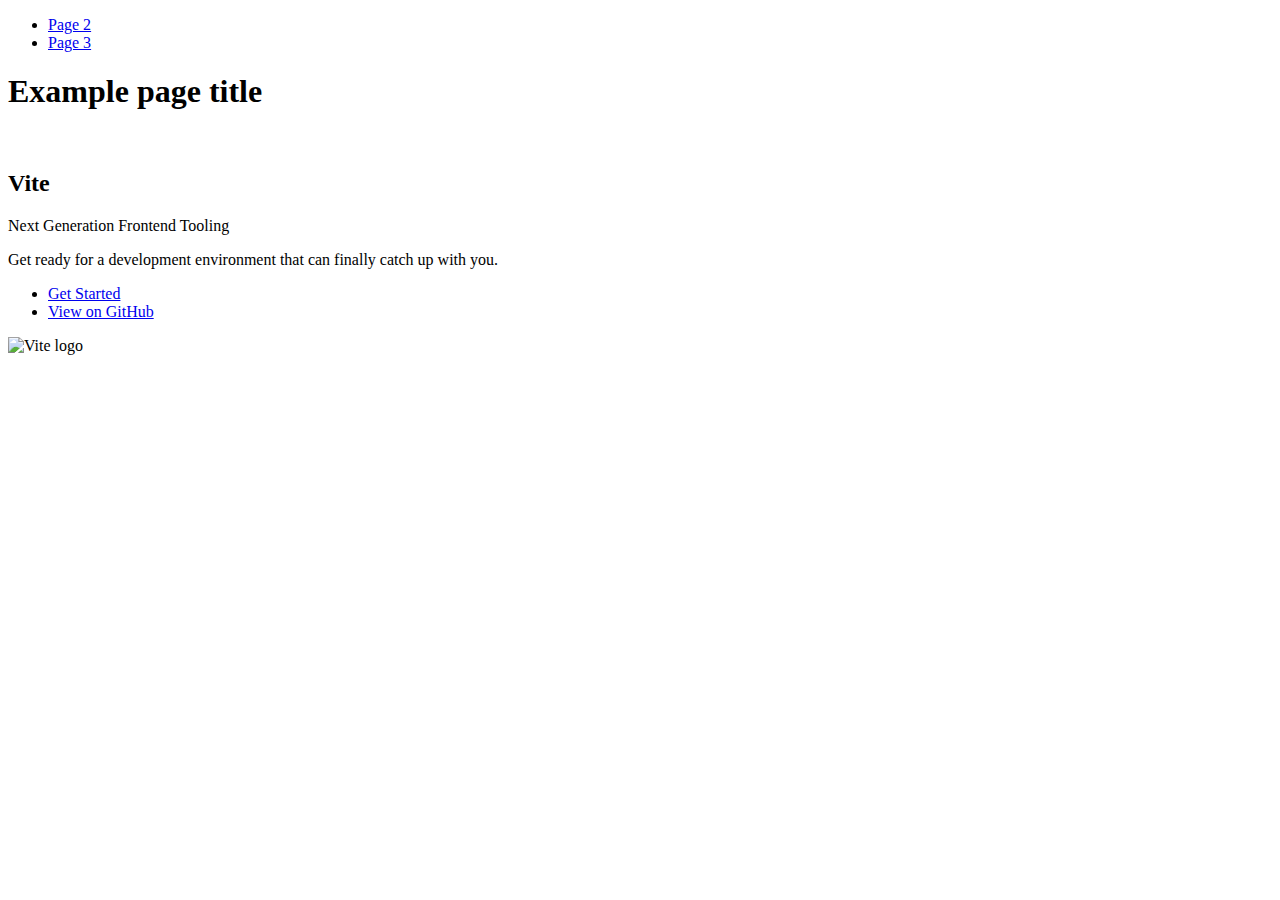
==== index.html @ 3db47c22 "Deploying to gh-pages from @ ArtemNozhenko/goit-js-hw-11@f09537d4ab81e58a9f0e96320bad474a6367ee45 🚀" ====
<!DOCTYPE html>
<html lang="en">
  <head>
    <meta charset="UTF-8" />
    <link rel="icon" type="image/svg+xml" href="/goit-js-hw-11/favicon.svg" />
    <meta name="viewport" content="width=device-width, initial-scale=1.0" />
    <title>Vanilla App Template</title>
    
    <script type="module" crossorigin src="/goit-js-hw-11/commonHelpers.js"></script>
    <link rel="stylesheet" href="/goit-js-hw-11/assets/index-10c40100.css">
  </head>
  <body>
    <header class="header">
  <nav class="nav">
    <ul class="nav-list">
      <li class="nav-item">
        <a href="./page-2.html" class="nav-link">Page 2</a>
      </li>

      <li class="nav-item">
        <a href="./page-3.html" class="nav-link">Page 3</a>
      </li>
    </ul>
  </nav>
</header>


    <section>
      <h1>Example page title</h1>
      <!-- Path to images as from index.html file -->
      <img src="/goit-js-hw-11/assets/javascript-8dac5379.svg" alt="" />
    </section>

    <!-- Loads the specified .html file -->
    <section class="vite-promo">
  <div class="container">
    <div class="wrapper">
      <h2 class="title">
        <span class="gradient">Vite</span>
      </h2>
      <p class="text">Next Generation Frontend Tooling</p>
      <p class="tagline">
        Get ready for a development environment that can finally catch up with
        you.
      </p>

      <ul class="actions">
        <li class="action">
          <a
            class="link"
            href="https://vitejs.dev/guide/"
            target="_blank"
            rel="noopener noreferrer"
            >Get Started</a
          >
        </li>
        <li class="action">
          <a
            class="link"
            href="https://github.com/vitejs/vite"
            target="_blank"
            rel="noopener noreferrer"
            >View on GitHub</a
          >
        </li>
      </ul>
    </div>

    <div class="thumb">
      <!-- Path to images as from index.html file -->
      <img
        class="pic"
        src="/goit-js-hw-11/assets/vite-logo-51249ca9.png"
        alt="Vite logo"
        width="640"
        height="640"
      />
    </div>
  </div>
</section>


    
  </body>
</html>
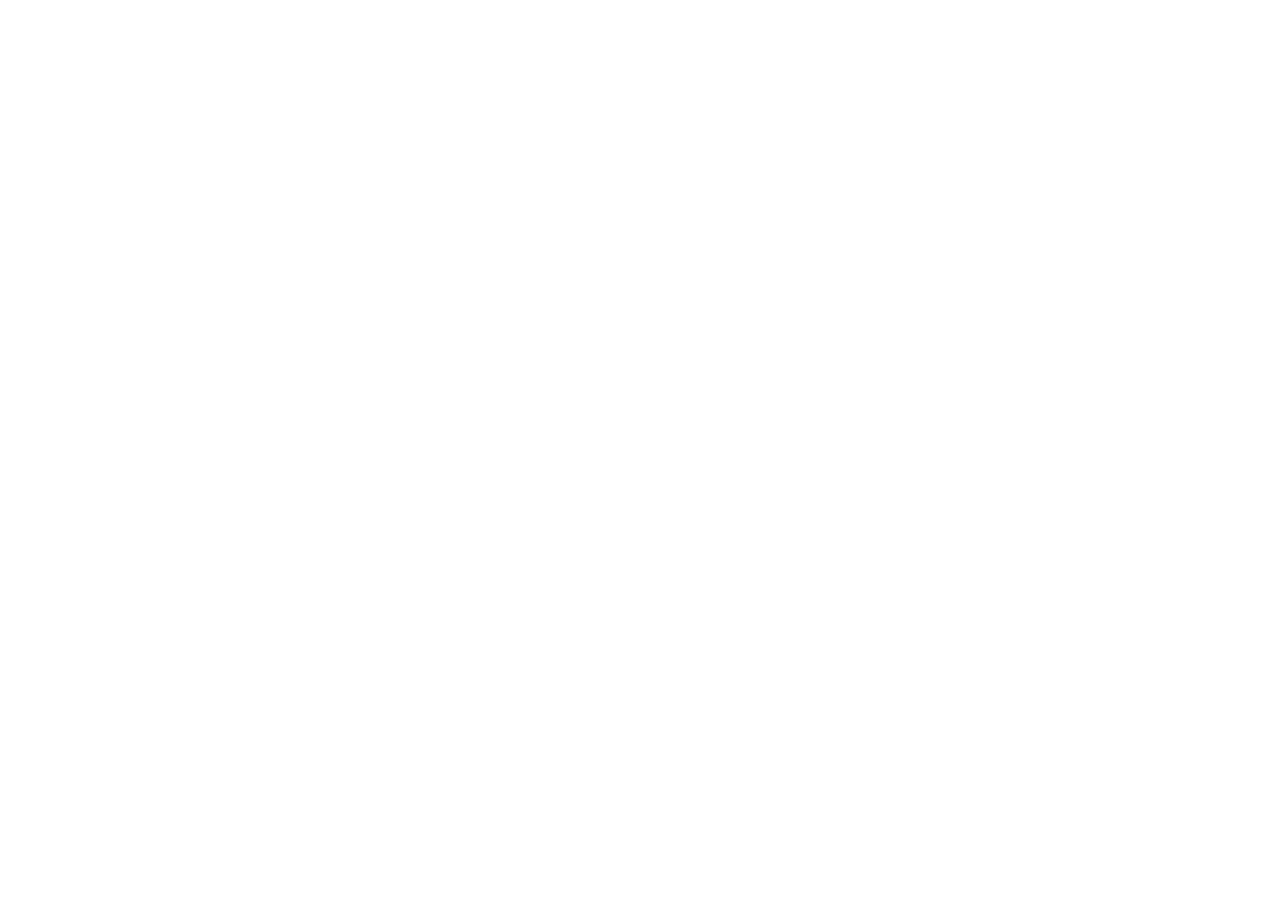
==== commit b67de5ce: "Deploying to gh-pages from @ ArtemNozhenko/goit-js-hw-11@0b1563110cbdccd35de28594f9eb7ab71f7772b5 🚀" ====
--- a/index.html
+++ b/index.html
@@ -2,83 +2,15 @@
 <html lang="en">
   <head>
     <meta charset="UTF-8" />
-    <link rel="icon" type="image/svg+xml" href="/goit-js-hw-11/favicon.svg" />
+    <link rel="icon" type="image/svg+xml" href="/favicon.svg" />
     <meta name="viewport" content="width=device-width, initial-scale=1.0" />
     <title>Vanilla App Template</title>
     
     <script type="module" crossorigin src="/goit-js-hw-11/commonHelpers.js"></script>
-    <link rel="stylesheet" href="/goit-js-hw-11/assets/index-10c40100.css">
+    <link rel="stylesheet" href="/goit-js-hw-11/assets/index-d3b5fc92.css">
   </head>
   <body>
-    <header class="header">
-  <nav class="nav">
-    <ul class="nav-list">
-      <li class="nav-item">
-        <a href="./page-2.html" class="nav-link">Page 2</a>
-      </li>
-
-      <li class="nav-item">
-        <a href="./page-3.html" class="nav-link">Page 3</a>
-      </li>
-    </ul>
-  </nav>
-</header>
-
-
-    <section>
-      <h1>Example page title</h1>
-      <!-- Path to images as from index.html file -->
-      <img src="/goit-js-hw-11/assets/javascript-8dac5379.svg" alt="" />
-    </section>
-
-    <!-- Loads the specified .html file -->
-    <section class="vite-promo">
-  <div class="container">
-    <div class="wrapper">
-      <h2 class="title">
-        <span class="gradient">Vite</span>
-      </h2>
-      <p class="text">Next Generation Frontend Tooling</p>
-      <p class="tagline">
-        Get ready for a development environment that can finally catch up with
-        you.
-      </p>
-
-      <ul class="actions">
-        <li class="action">
-          <a
-            class="link"
-            href="https://vitejs.dev/guide/"
-            target="_blank"
-            rel="noopener noreferrer"
-            >Get Started</a
-          >
-        </li>
-        <li class="action">
-          <a
-            class="link"
-            href="https://github.com/vitejs/vite"
-            target="_blank"
-            rel="noopener noreferrer"
-            >View on GitHub</a
-          >
-        </li>
-      </ul>
-    </div>
-
-    <div class="thumb">
-      <!-- Path to images as from index.html file -->
-      <img
-        class="pic"
-        src="/goit-js-hw-11/assets/vite-logo-51249ca9.png"
-        alt="Vite logo"
-        width="640"
-        height="640"
-      />
-    </div>
-  </div>
-</section>
-
+    <section></section>
 
     
   </body>
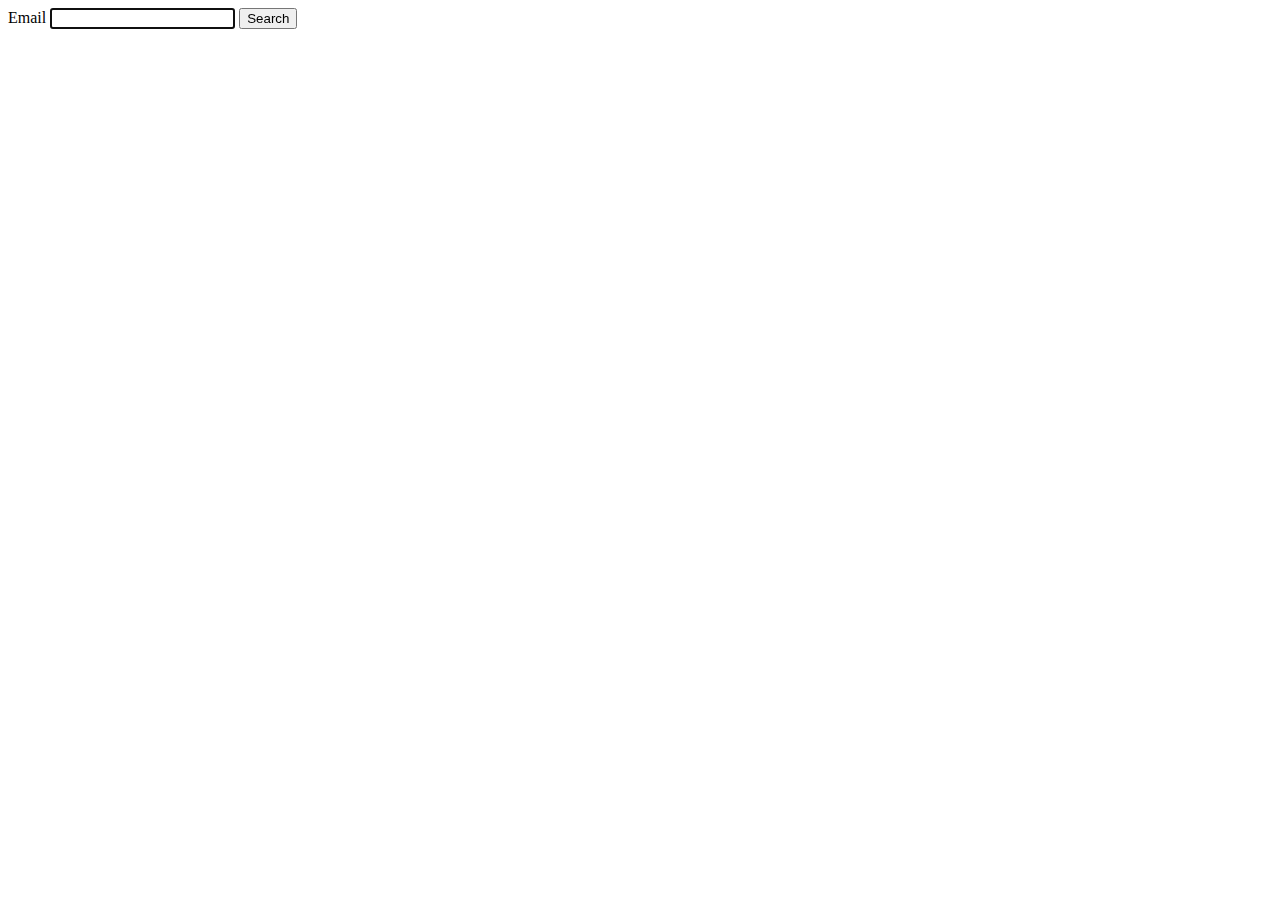
==== commit b82bddca: "Deploying to gh-pages from @ ArtemNozhenko/goit-js-hw-11@20946a12ad8188bc04db2e956c55d378d7091aae 🚀" ====
--- a/index.html
+++ b/index.html
@@ -4,13 +4,23 @@
     <meta charset="UTF-8" />
     <link rel="icon" type="image/svg+xml" href="/favicon.svg" />
     <meta name="viewport" content="width=device-width, initial-scale=1.0" />
-    <title>Vanilla App Template</title>
+    <title>Homework 11</title>
     
     <script type="module" crossorigin src="/goit-js-hw-11/commonHelpers.js"></script>
     <link rel="stylesheet" href="/goit-js-hw-11/assets/index-d3b5fc92.css">
   </head>
   <body>
-    <section></section>
+    <section>
+      <form class="text-form">
+        <label>
+          Email
+          <input type="text" name="text" autofocus />
+        </label>
+
+        <button type="submit">Search</button>
+      </form>
+      <ul class="gallery"></ul>
+    </section>
 
     
   </body>
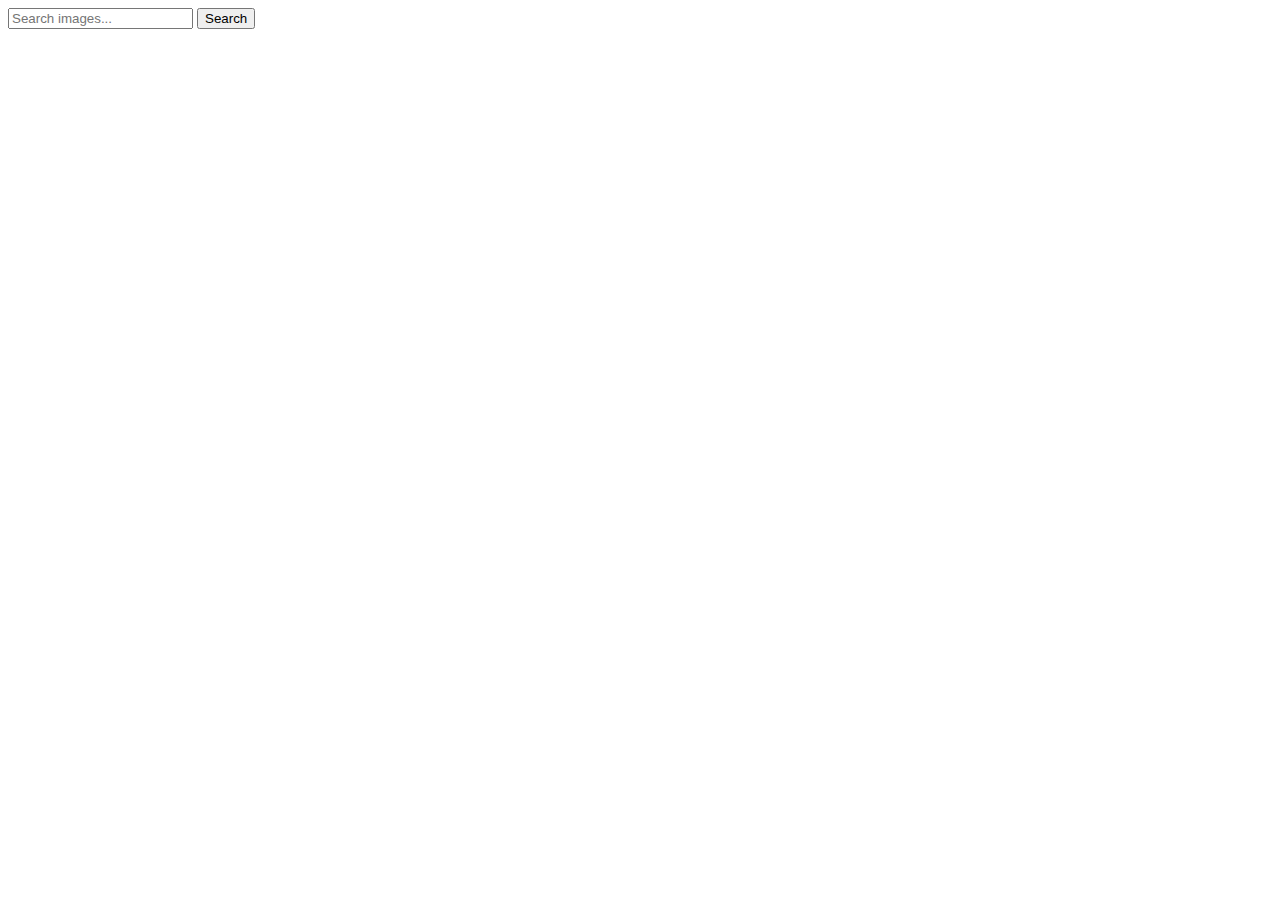
==== commit 9794f7a4: "Deploying to gh-pages from @ ArtemNozhenko/goit-js-hw-11@71773fec121a4595527fa778be46d64047a6d6b9 🚀" ====
--- a/index.html
+++ b/index.html
@@ -7,18 +7,22 @@
     <title>Homework 11</title>
     
     <script type="module" crossorigin src="/goit-js-hw-11/commonHelpers.js"></script>
-    <link rel="stylesheet" href="/goit-js-hw-11/assets/index-d3b5fc92.css">
+    <link rel="modulepreload" crossorigin href="/goit-js-hw-11/assets/vendor-5b791d57.js">
+    <link rel="stylesheet" href="/goit-js-hw-11/assets/vendor-cf6910df.css">
+    <link rel="stylesheet" href="/goit-js-hw-11/assets/index-28275577.css">
   </head>
   <body>
     <section>
-      <form class="text-form">
-        <label>
-          Email
-          <input type="text" name="text" autofocus />
-        </label>
-
-        <button type="submit">Search</button>
+      <form class="search-form">
+        <input
+          type="text"
+          name="query"
+          class="search-input"
+          placeholder="Search images..."
+        />
+        <button type="submit" class="search-btn">Search</button>
       </form>
+      <div class="loader"></div>
       <ul class="gallery"></ul>
     </section>
 
